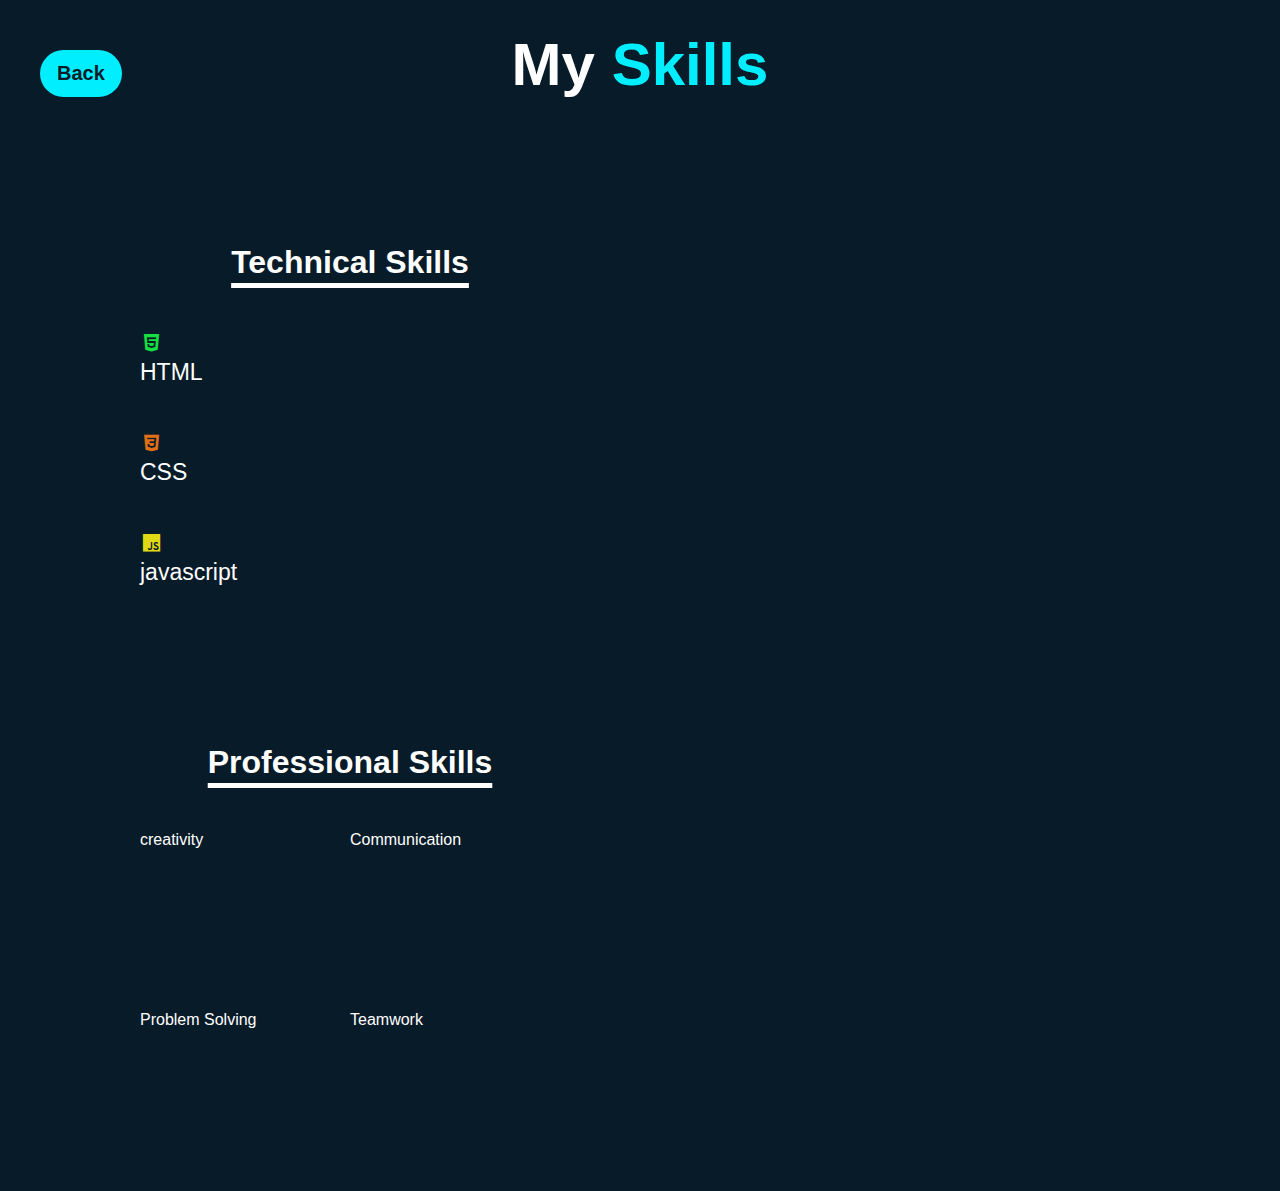
==== skills.html @ bce0607e "Add files via upload" ====
<!DOCTYPE html>
<html lang="en">
<head>
    <meta charset="UTF-8">
    <meta name="viewport" content="width=device-width, initial-scale=1.0">
    <link href='https://unpkg.com/boxicons@2.1.4/css/boxicons.min.css' rel='stylesheet'>
    <link rel="stylesheet" href="style2.css">
    <title>My Skills</title>
</head>
<body>
    <header><a href="index.html">Back</a></header>
    <h1 class="sub-title">
        My <span>Skills</span>
    </h1>

    <section>
        <div class="container1" id="skills">
            <h1 class="heading1">Technical Skills</h1>
            <div class="Technical-bars">
                <div class="bar"><i class='bx bxl-html5' style='color:#15e041'  ></i>
                <div class="indfo">
                    <span>HTML</span>
                </div>
                <div class="progress-line html">
                   <span></span>
                </div>
            </div>
            <div class="bar"><i class='bx bxl-css3' style='color:#e07015'  ></i>
                <div class="indfo">
                    <span>CSS</span>
                </div>
                <div class="progress-line css">
                   <span></span>
                </div>
            </div>
            <div class="bar"><i class='bx bxl-javascript' style='color:#e0d915'  ></i>
                <div class="indfo">
                    <span>javascript</span>
                </div>
                <div class="progress-line javascript">
                   <span></span>
                </div>
            </div>
            </div>
        </div>



    <div class="container1">
            <h1 class="heading1">Professional Skills</h1>
        <div class="radial-bars"> 
            <div class="radial-bar">
                <svg x="0px" y="0px" viewBox="0 0 200 200">
                    <circle class="progress-bar" cx="100" cy="100" r="80"></circle>
                    <circle class="path path-1" cx="100" cy="100" r="80"></circle>
                </svg>
                <div class="percentage">90%</div>
                <div class="text">creativity</div>
            </div>
            <div class="radial-bar">
                <svg x="0px" y="0px" viewBox="0 0 200 200">
                    <circle class="progress-bar" cx="100" cy="100" r="80"></circle>
                    <circle class="path path-2" cx="100" cy="100" r="80"></circle>
                </svg>
                <div class="percentage">80%</div>
                <div class="text">Communication</div>
            </div>
            <div class="radial-bar">
                <svg x="0px" y="0px" viewBox="0 0 200 200">
                    <circle class="progress-bar" cx="100" cy="100" r="80"></circle>
                    <circle class="path path-3" cx="100" cy="100" r="80"></circle>
                </svg>
                <div class="percentage">85%</div>
                <div class="text">Problem Solving</div>
            </div>
            <div class="radial-bar">
                <svg x="0px" y="0px" viewBox="0 0 200 200">
                    <circle class="progress-bar" cx="100" cy="100" r="80"></circle>
                    <circle class="path path-4" cx="100" cy="100" r="80"></circle>
                </svg>
                <div class="percentage">70%</div>
                <div class="text">Teamwork</div>
            </div>
        </div>
       </div> 
       
    </section>
</body>
</html>
---- style2.css ----
*
{
    margin: 0;
    padding: 0;
    box-sizing: border-box;
    font-family: 'poopins' , sans-serif;
}
body{
    color: #fff;
    background: #081b29;
}
.header
{
    position: fixed;
    top: 0;
    left: 0;
    width: 100%;
    padding: 20px 10%;
    background: #051129;
    display: flex;
    justify-content: space-between;
    align-items: center;
    z-index: 100;
}
a{
    position: fixed;
    display: inline-block;
    font-size: 20px;
    background: #0ef;
    color: #081b29;
    font-weight: 600;
    text-decoration: none;
    margin-left: 40px;
    transition: .3s;
    margin-top: 50px;
    padding: 12px 17px;
    border-radius: 40px;
}
a:hover{
    box-shadow: 0 0 5px cyan,
    0 0 25px cyan, 0 0 50px cyan,
    0 0 100px cyan, 0 0 200px;
}
.sub-title{
    text-align: center;
    font-size: 60px;
    padding-bottom: 70px;
    padding-top: 30px;
}
.sub-title span{
    color: #0ef;
}
section{
    display: flex;
    flex-wrap: wrap;
}
.container1{
    width: 600px;
    height: 500px;
    padding: 75px 90px;
   margin-left: 50px;
}
.heading1{
    text-align: center;
    text-decoration: underline;
    text-underline-offset: 10px;
    text-decoration-thickness: 5px;
    margin-bottom: 50px;
}
.bar{
    font-size: 23px;
}
.Technical-bars .bar{
    margin: 40px 0;
}
.Technical-bars .bar:first-child{
    margin-top: 0;
}
.Technical-bars .bar:last-child{
    margin-bottom: 0;
}
.Technical-bars .bar .info{
    margin-bottom: 5px;
}
.Technical-bars .bar .info span{
    font-size: 17px;
    font-weight: 500;
    animation: showText 0.5s 1s linear forwards;
    opacity: 0;
}
.Technical-bars .bar .progress-line{
   position: relative;
   border-radius: 10px;
   width: 100%;
   height: 5px;
   background-color: #000;
   animation: animate 1s cubic-bezier(1,0,0.5,1) forwards;
   transform: scaleX(0);
   transform-origin: left;
}
@keyframes animate{
    100%{
        transform: scaleX(1);
    }
}
.Technical-bars .bar .progress-line span{
    height: 100%;
    background-color: #0ef;
    position: absolute;
    border-radius: 10px;
    animation: animate 1s 1s cubic-bezier(1,0,0.5,1) forwards;
    transform: scaleX(0);
    transform-origin: left;
}
.progress-line.html span{
    width: 90%;
}
.progress-line.css span{
    width: 80%;
}
.progress-line.javascript span{
    width: 60%;
}
.progress-line span::after{
    position: absolute;
    padding: 1px 8px;
    background-color: #000;
    color: #fff;
    font-size: 12px;
    border-radius: 3px;
    top: -20px;
    right: -20px;
    animation: showText 0.5s 1.5s linear forwards;
    opacity: 0;
}
.progress-line.html span::after
{
    content: "90%";
}
.progress-line.css span::after
{
    content: "80%";
}
.progress-line.javascript span::after
{
    content: "60%";
}
.progress-line span::before{
    content: "";
    position: absolute;
    width: 0;
    height: 0;
    border: 7px solid transparent;
    border-bottom-width: 0px;
    border-right-width: 0px;
    top: -10px;
    right: 0;
    animation: showText 0.5s 1s linear forwards;
    opacity: 0;
}
@keyframes showText{
    100%{
        opacity: 1;
    }
}

.radial-bars{
    width: 100%;
    display: flex;
    flex-wrap: wrap;
    justify-content: space-evenly;
    align-items: flex-start;
}
.radial-bars .radial-bar{
    width: 50%;
    height: 170px;
    margin-bottom: 10px;
    position: relative;
}
.radial-bars .radial-bar svg{
    position: absolute;
    top: 50%;
    left: 50%;
    transform: translate(-50%,-50%) rotate(-90deg);
    width: 120px;
    height: 160px;
}
.radial-bars .radial-bar .progress-bar{
    stroke-width: 10;
    stroke: black;
    fill: transparent;
    stroke-dasharray: 502;
    stroke-dashoffset: 502;
    stroke-linecap: round;
    animation: animate-bar 1s linear forwards;
}

@keyframes animate-bar{
    100%{
        stroke-dashoffset: -1;
    }
}

.path{
    stroke-width: 10;
    stroke: #0ef;
    fill: transparent;
    stroke-dasharray: 502;
    stroke-dashoffset: 502;
    stroke-linecap: round;
}
.path-1{animation: animate-path1 1s 1s linear forwards;}
.path-2{animation: animate-path2 1s 1s linear forwards;}
.path-3{animation: animate-path3 1s 1s linear forwards;}
.path-4{animation: animate-path4 1s 1s linear forwards;}

@keyframes animate-path1{
    100%{
        stroke-dashoffset: 36;
    }
}


@keyframes animate-path2{
 100%{
    stroke-dashoffset: 72;
 }   
}

@keyframes animate-path3{
    100%{
        stroke-dashoffset: 54;
    }
}

@keyframes animate-path4{
 100%{
    stroke-dashoffset: 108;
 }   
}
.radial-bar .percentage{
    position: absolute;
    top: 50%;
    left: 50%;
    transform: translate(-50%,-50%);
    font-size: 17px;
    font-weight: 500;
    animation: showText 0.5 1s linear forwards;
    opacity: 0;
}
.progress-bar .text{
    width: 100%;
    position: absolute;
    left: 50%;
    bottom: -5px;
    transform: translateX(-50%);
    font-size: 17px;
    font-weight: 500;
    animation: showText 0.5s;
}
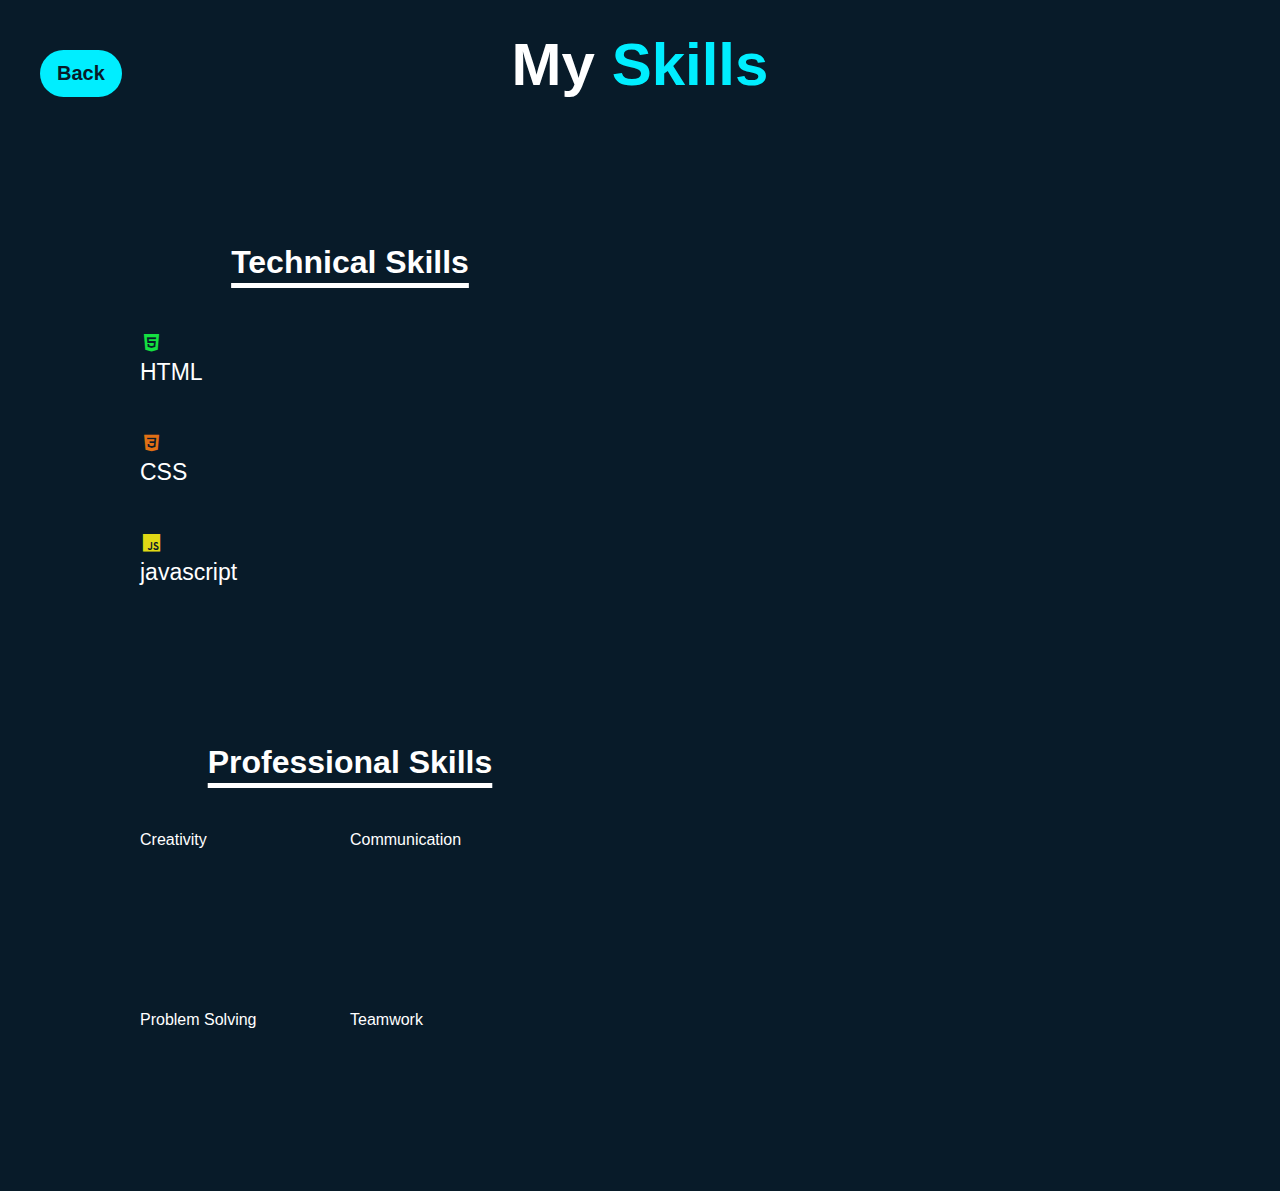
==== commit 2d83dcc3: "Update skills.html" ====
--- a/skills.html
+++ b/skills.html
@@ -55,7 +55,7 @@
                     <circle class="path path-1" cx="100" cy="100" r="80"></circle>
                 </svg>
                 <div class="percentage">90%</div>
-                <div class="text">creativity</div>
+                <div class="text">Creativity</div>
             </div>
             <div class="radial-bar">
                 <svg x="0px" y="0px" viewBox="0 0 200 200">
@@ -86,4 +86,4 @@
        
     </section>
 </body>
-</html>+</html>
